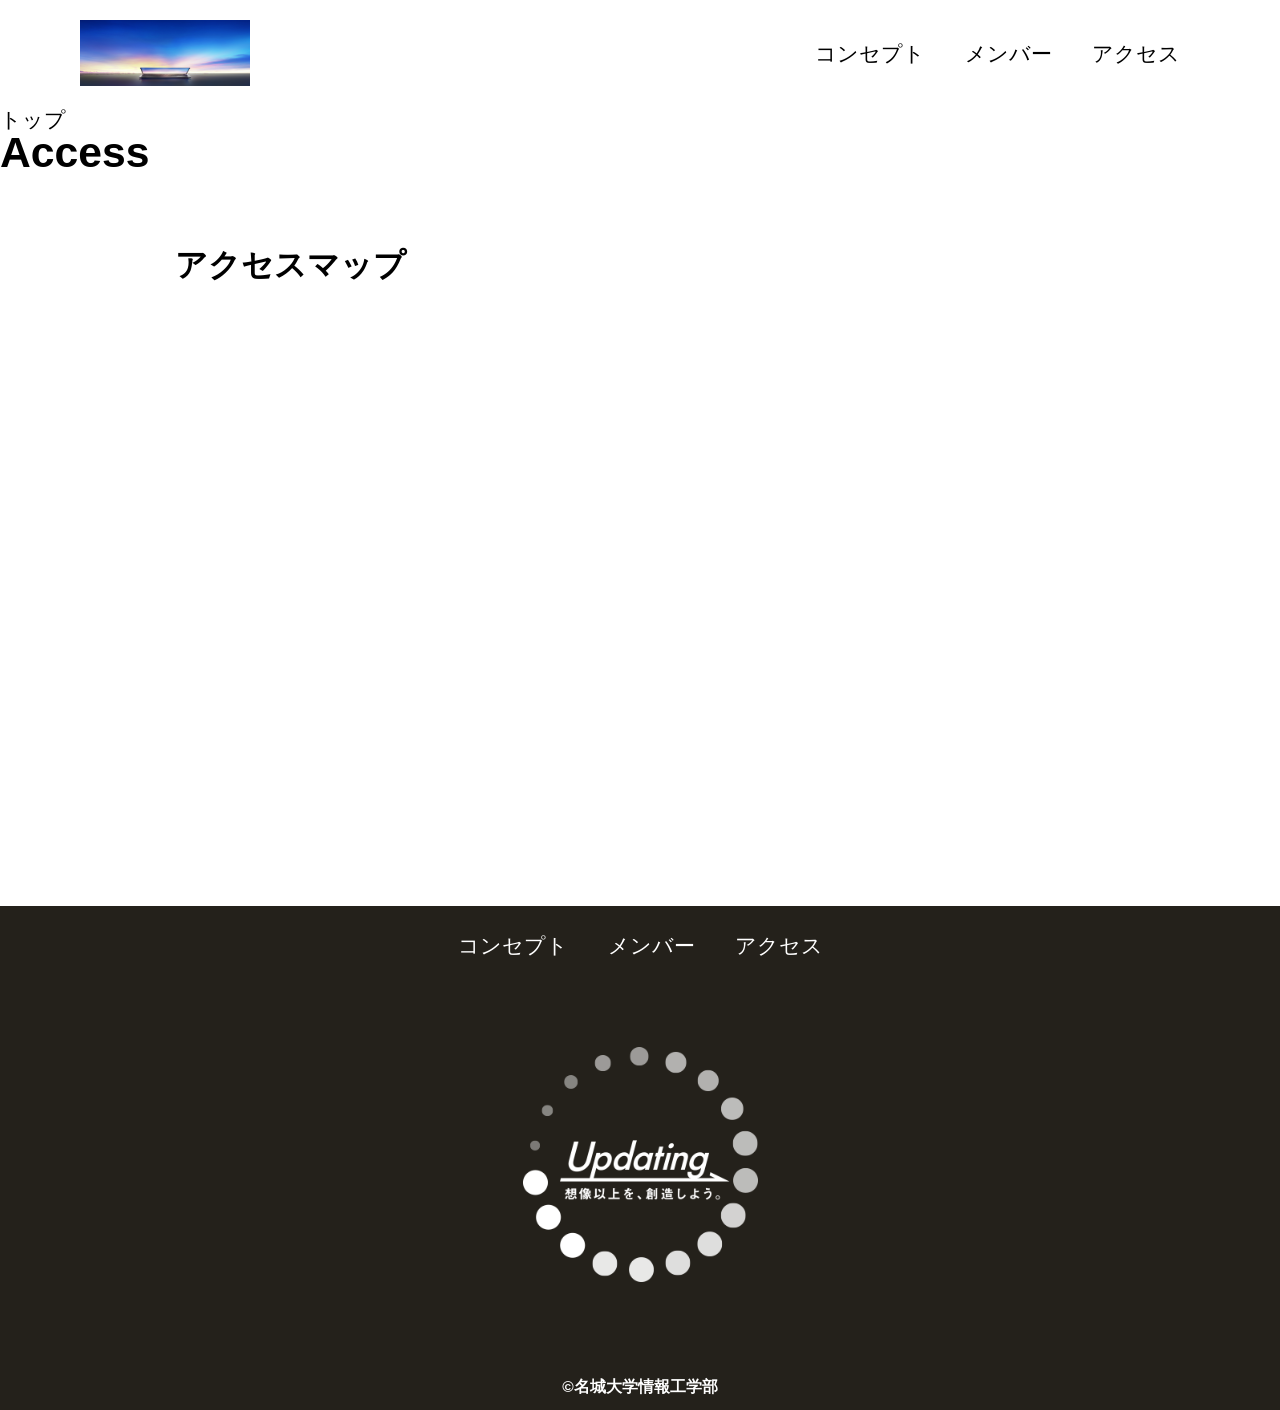
==== access.html @ 73c40c50 "20260622" ====
<!DOCTYPE html>
<html lang="jp">
<head>
    <meta charset="UTF-8">
    <title>名城大学情報工学部 非公式HP</title>
    <meta name="description" content="ページ">
    <meta name="viewport" content="名城大学情報工学部非公式Webサイト">
    <script src="https://ajax.googleapis.com/ajax/libs/jquery/1.11.0/jquery.min.js"></script>
    <script src="js/toggle-menu.js"></script>
    <link href="css/common.css" rel="stylesheet"> 
    <link href="css/access.css" rel="stylesheet"> 

</head>
    <body>
        <header class="header">
            <div class="header-inner">
                <a class="header-logo" href="index.html">
                    <img src="images/common/logo.png" alt="ロゴ">
                </a>
                <button class="toggle-menu-button"></button>
                <div class="header-site-menu">
                    <nav class="site-menu">
                        <ul>
                            <li><a href="concept.html">コンセプト</a></li>
                            <li><a href="members.html">メンバー</a></li>
                            <li><a href="access.html">アクセス</a></li>
                        </ul>
                    </nav>
                </div>
            </div>
        </header>
        <main class="main">
            <nav class="floating">
                <ul>
                    <li><a href="#">トップ</a></li>
                </ul>
            </nav>
            <div class="title">
                <h1>Access</h1>
            </div>
            <div class="map">
                <h2>アクセスマップ</h2>
                <iframe src="https://www.google.com/maps/embed?pb=!1m18!1m12!1m3!1d1631.4821098083696!2d136.97873862380123!3d35.13256642896278!2m3!1f0!2f0!3f0!3m2!1i1024!2i768!4f13.1!3m3!1m2!1s0x60037b2a8d8279ef%3A0xac6e2d3054f9e541!2z44K744OW44OzLeOCpOODrOODluODsyDlkI3lj6TlsYvloanph5zlj6PvvJLkuIHnm67lupc!5e0!3m2!1sja!2sjp!4v1782109643968!5m2!1sja!2sjp" width="600" height="450" style="border:0;" allowfullscreen="" loading="lazy" referrerpolicy="no-referrer-when-downgrade"></iframe>
            </div>
        </main>
    <footer class="footer">
                <nav class="site-menu">
                    <ul>
                        <li><a href="concept.html">コンセプト</a></li>
                        <li><a href="members.html">メンバー</a></li>
                        <li><a href="access.html">アクセス</a></li>
                    </ul>
                </nav>
                <a class="footer-logo" href="index.html">
                    <img src="images/common/logo_footer.png" alt="ロゴ">
                </a>
                <p class="copyright"><small>&copy;名城大学情報工学部</small></p>
    </footer>
    
</body>
</html>
---- css/common.css ----
@charset "utf-8";

*,
::before,
::after {
    padding: 0;
    margin: 0;
    box-sizing: border-box;
}

ul, ol {
    list-style: none;
}

a {
    color: inherit;
    text-decoration: none;
}

body {
    font-family: sans-serif;
    font-size: 16pt;
    color: #000000;
    line-height: 1;
    background-color: #ffffff;
}

img {
    max-width: 100%;
}

.header-inner {
    max-width: 1200px;
    height: 110px;
    margin-left: auto;
    margin-right: auto;
    padding-left: 40px;
    padding-right: 40px;
    display: flex;
    justify-content: space-between;
    align-items: center;
}

.toggle-menu-button {
    display: none;
}

.header-logo {
    display: block;
    width: 170px;
}

.site-menu ul {
    display: flex;
}

.site-menu ul li {
    margin-left: 20px;
    margin-right: 20px;
}

.site-menu ul li a {
    font-family: 'Cherry Bomb One', cursive;
}

@media (max-width: 800px) {
    .site-menu ul {
        display: block;
        text-align: center;
    }

    .site-menu li {
        margin-top: 20px;
    }

    .header {
        position: fixed;
        top: 0;
        left: 0;
        right: 0;
        background-color: #ffffff;
        height: 50px;
        z-index: 10;
        box-shadow: 0 3px 6px rgba(0, 0, 0, 0.1);
    }

    .header-inner {
        padding-left: 20px;
        padding-right: 20px;
        height: 100%;
        position: relative;
    }

    .header-site-menu {
        position: absolute;
        top: 100%;
        left: 0;
        right: 0;
        color: #ffffff;
        background-color: #736e62;
        padding-top: 30px;
        padding-bottom: 50px;
        display: none;
    }

    .header-site-menu.is-show {
        display: block;
    }

    .header-logo {
        width: 100px;
    }

    .main {
        padding-top: 50px;;
    }

    .footer-logo {
        margin-top: 60px;
    }

    .copyright {
        margin-top: 50px;
    }

    .toggle-menu-button {
        display: block;
        width: 44px;
        height: 34px;
        background-image: url(../images/common/icon-menu.png);
        background-size: 50%;
        background-position: center;
        background-repeat: no-repeat;
        background-color: transparent;
        border: none;
        border-radius: 0;
        outline: none;
    }
}

.footer {
    color: #ffffff;
    background-color: #24211b;
    padding-top: 30px;
    padding-bottom: 15px;
    display: flex;
    flex-direction: column;
    align-items: center;
}

.footer-logo {
    display: block;
    width: 235px;
    margin-top: 90px;
}

.copyright {
    font-size: 14pt;
    font-weight: bold;
    margin-top: 90px;
}

@media (max-width: 800px) {
    .site-menu ul {
        display: block;
        text-align: center;
    }

    .site-menu li {
        margin-top: 20px;
    }

    .header {
        position: fixed;
        top: 0;
        left: 0;
        right: 0;
        background-color: #ffffff;
        height: 50px;
        z-index: 10;
        box-shadow: 0 3px 6px rgba(0, 0, 0, 0.1);
    }

    .header-inner {
        padding-left: 20px;
        padding-right: 20px;
        height: 100%;
    }

    .header-logo {
        width: 100px;
    }

    .main {
        padding-top: 50px;
    }

    .footer-logo {
        margin-top: 60px;
    }

    .copyright {
        margin-top: 50px;
    }
}
---- css/access.css ----
.map {
    width: 930px;
    max-width: 90%;
    margin-top: 75px;
    margin-left: auto;
    margin-right: auto;
}
.map iframe {
    display: block;
    width: 100%;
    height: 600px;
    margin-top: 25px;
}
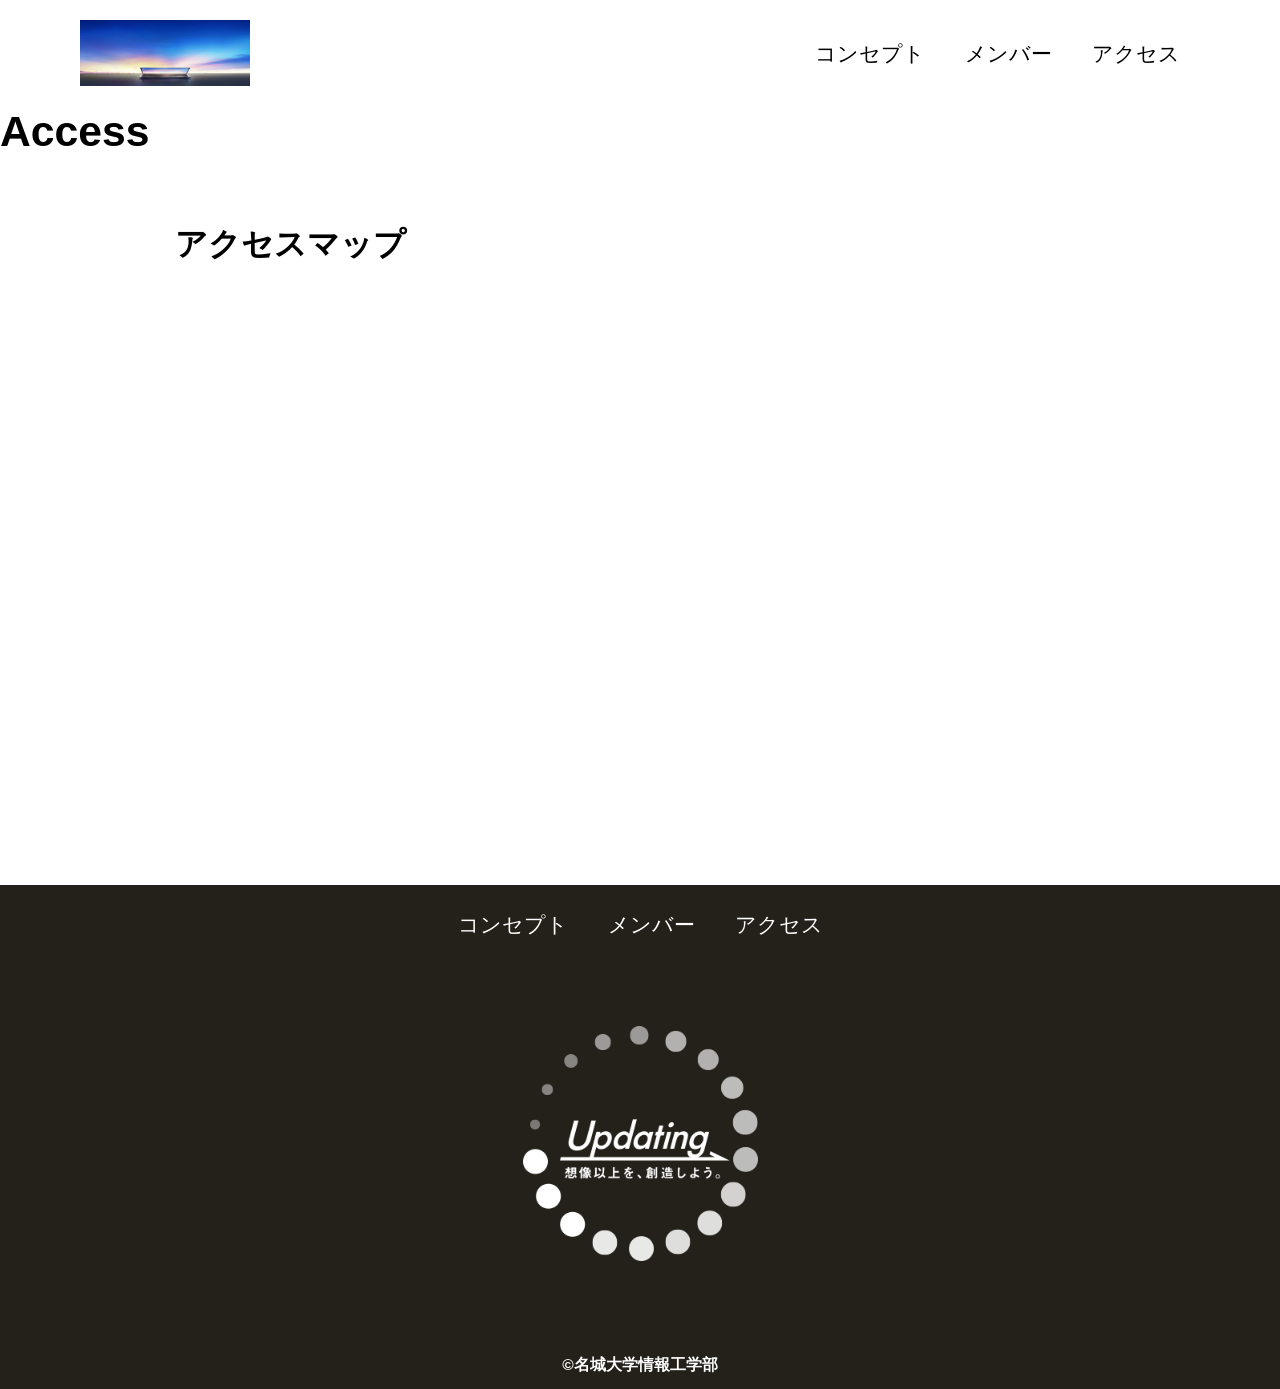
==== commit 1a0a44f2: "20260622-2" ====
--- a/access.html
+++ b/access.html
@@ -30,11 +30,6 @@
             </div>
         </header>
         <main class="main">
-            <nav class="floating">
-                <ul>
-                    <li><a href="#">トップ</a></li>
-                </ul>
-            </nav>
             <div class="title">
                 <h1>Access</h1>
             </div>
